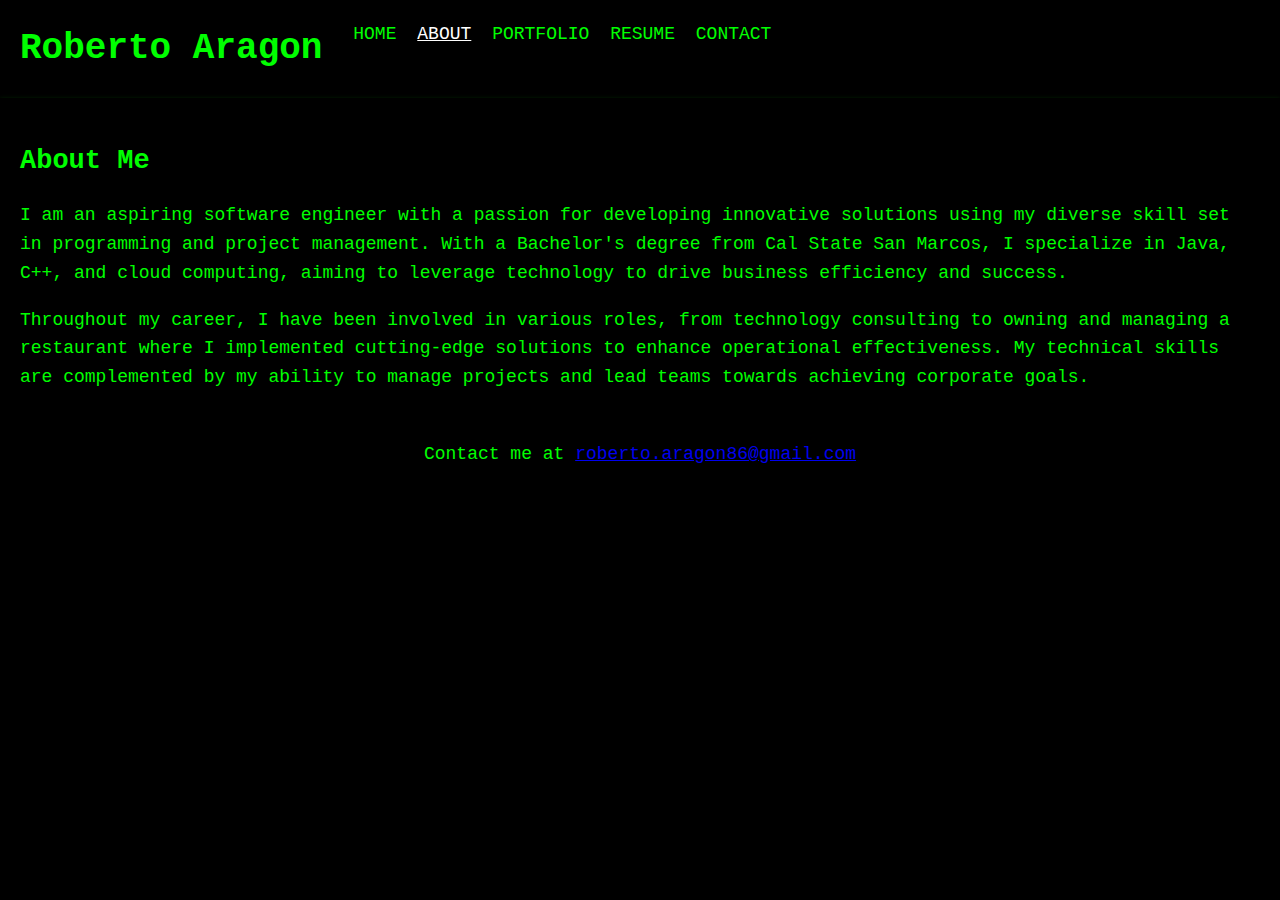
==== about.html @ 44167df9 "php changes" ====
<!DOCTYPE html>
<html lang="en">
<head>
    <meta charset="UTF-8">
    <meta name="viewport" content="width=device-width, initial-scale=1.0">
    <title>About Roberto Aragon</title>
    <link rel="stylesheet" href="style.css">
</head>
<body>
    <header>
        <h1>Roberto Aragon</h1>
        <nav>
            <ul>
                <li><a href="index.html">Home</a></li>
                <li><a href="about.html" class="active">About</a></li>
                <li><a href="portfolio.html">Portfolio</a></li>
                <li><a href="resume.html">Resume</a></li>
                <li><a href="contact.html">Contact</a></li>
            </ul>
        </nav>
    </header>
    <main>
        <section class="about-section">
            <h2>About Me</h2>
            <p>I am an aspiring software engineer with a passion for developing innovative solutions using my diverse skill set in programming and project management. With a Bachelor's degree from Cal State San Marcos, I specialize in Java, C++, and cloud computing, aiming to leverage technology to drive business efficiency and success.</p>
            <p>Throughout my career, I have been involved in various roles, from technology consulting to owning and managing a restaurant where I implemented cutting-edge solutions to enhance operational effectiveness. My technical skills are complemented by my ability to manage projects and lead teams towards achieving corporate goals.</p>
        </section>
    </main>
    <footer>
        <p>Contact me at <a href="mailto:roberto.aragon86@gmail.com">roberto.aragon86@gmail.com</a></p>
    </footer>
</body>
</html>
---- style.css ----
body {
    font-family: Arial, sans-serif;
    margin: 0;
    padding: 0;
    color: #333;
    background: #f4f4f4;
}

.container {
    width: 90%;
    max-width: 1200px;
    margin: auto;
    overflow: hidden;
}

header {
    background: #202020;
    color: #fff;
    padding: 20px 0;
    box-shadow: 0 2px 5px rgba(0,0,0,0.2);
}

header h1, header nav {
    display: inline-block;
    vertical-align: top;
}

header h1 {
    margin: 0 20px;
}

nav ul {
    list-style: none;
    padding: 0;
    margin: 0;
}

nav ul li {
    display: inline;
    margin-right: 10px;
}

nav ul li a {
    color: #fff;
    text-decoration: none;
    text-transform: uppercase;
}

main {
    background: #fff;
    padding: 20px;
    box-shadow: 0 2px 5px rgba(0,0,0,0.1);
}

.skills {
    margin: 20px 0;
}

.skill-card {
    background: #e0e0e0;
    padding: 20px;
    margin-bottom: 20px;
}

footer {
    background: #202020;
    color: #fff;
    text-align: center;
    padding: 10px 0;
}

footer p {
    margin: 0;
}
body {
    font-family: 'Courier New', monospace;
    color: #0F0; /* Matrix green text */
    background-color: #000; /* Black background */
    margin: 0;
    padding: 0;
}

.container {
    width: 90%;
    max-width: 1200px;
    margin: auto;
    overflow: hidden;
}

header {
    background-color: #000; /* Black header background */
    color: #0F0; /* Matrix green text */
    padding: 20px 0;
    box-shadow: 0 2px 5px rgba(0, 255, 0, 0.5); /* Subtle green glow */
}

header h1, header nav {
    display: inline-block;
    vertical-align: top;
}

header h1 {
    margin: 0 20px;
}

nav ul {
    list-style: none;
    padding: 0;
    margin: 0;
}

nav ul li {
    display: inline;
    margin-right: 10px;
}

nav ul li a {
    color: #0F0; /* Matrix green links */
    text-decoration: none;
    text-transform: uppercase;
}

main {
    background-color: #000; /* Black main background */
    padding: 20px;
    box-shadow: 0 2px 5px rgba(0, 255, 0, 0.3); /* Subtle green glow */
}

.skills {
    margin: 20px 0;
}

.skill-card {
    background-color: #112211; /* Very dark green background for cards */
    color: #0F0; /* Matrix green text */
    padding: 20px;
    margin-bottom: 20px;
    border-left: 5px solid #0F0; /* Matrix green left border */
}

footer {
    background-color: #000; /* Black footer background */
    color: #0F0; /* Matrix green text */
    text-align: center;
    padding: 10px 0;
}

footer p {
    margin: 0;
}

@media (max-width: 768px) {
    .container {
        width: 95%;
    }
    header h1, nav ul {
        text-align: center;
        display: block;
    }
    nav ul li {
        display: block;
        margin-top: 10px;
    }
}
body {
    font-size: 18px;
    line-height: 1.6;
}

h1, h2, h3 {
    font-weight: bold;
    margin-bottom: 10px;
}

.skill-card p {
    font-size: 16px;
    line-height: 1.4;
}
nav ul li a:hover, nav ul li a.active {
    text-decoration: underline;
    color: #FFF;
}

.skill-card:hover {
    border-left: 5px solid #FFF;
    background-color: #193319;
}
body {
    color: #0F0;
    background-color: #000;
}

a:focus, button:focus {
    outline: 3px dashed #0F0;
}
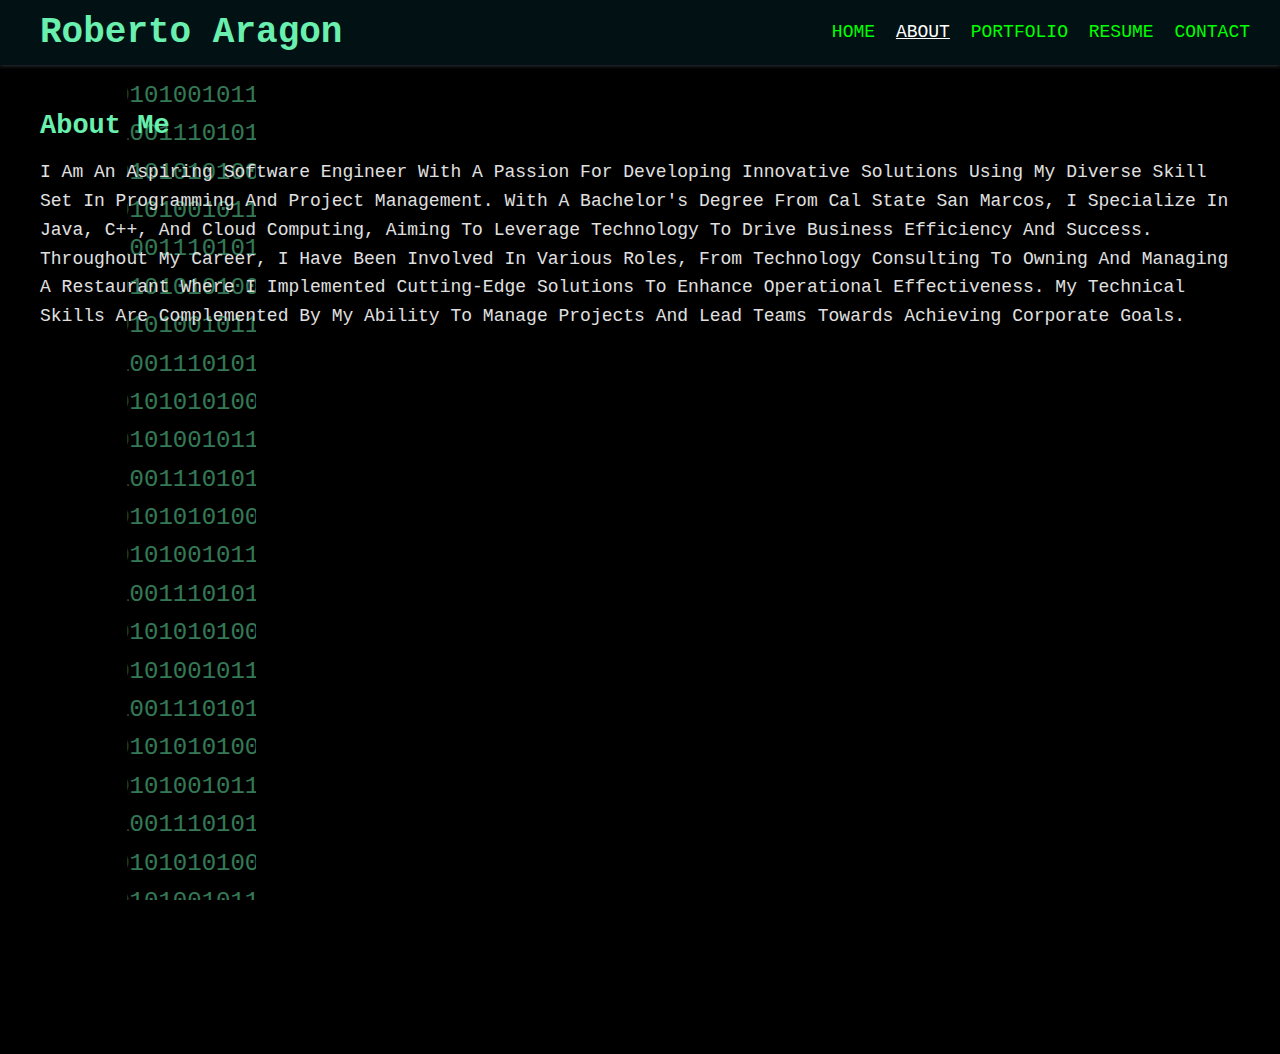
==== commit 211de654: "added a cool matrix effect on all pages" ====
--- a/about.html
+++ b/about.html
@@ -1,5 +1,97 @@
 <!DOCTYPE html>
 <html lang="en">
+    <head>
+        <meta charset="UTF-8">
+        <meta name="viewport" content="width=device-width, initial-scale=1.0">
+        <title>Roberto Aragon's Portfolio</title>
+        <style>
+            @keyframes matrix-rain {
+                0% {color: #000; transform: translateY(0);}
+                100% {color: #69F0AE; transform: translateY(100%);}
+            }
+            body { 
+                font-family: 'Courier New', monospace; 
+                background-color: #000; 
+                color: #fff; 
+                overflow: hidden;
+                position: relative;
+                height: 100vh;
+            }
+            .matrix-effect {
+                position: absolute;
+                top: 0;
+                left: 0;
+                right: 0;
+                bottom: 0;
+                color: #69F0AE;
+                font-size: 24px;
+                display: flex;
+                flex-direction: column;
+                justify-content: space-around;
+                opacity: 0.5;
+            }
+            .matrix-effect span {
+                animation: matrix-rain 10s infinite linear both;
+            }
+            header, footer { 
+                background-color: #021114; 
+                padding: 10px 20px; 
+                text-align: center; 
+                position: relative; 
+            }
+            section { padding: 20px; position: relative; z-index: 1; }
+            h1, h2 { color: #69F0AE; }
+            p, li { color: #E0E0E0; }
+            .section-heading { border-bottom: 2px solid #69F0AE; }
+            .contact-form { background-color: #333; padding: 20px; margin-top: 20px; }
+            input, textarea { width: 100%; padding: 10px; margin-top: 5px; border: none; background: #222; color: #fff; }
+            button { background-color: #69F0AE; color: #000; padding: 10px 20px; border: none; cursor: pointer; }
+        </style>
+    </head>
+    <body>
+        <div class="matrix-effect">
+            <span>0110101010011101010101</span>
+            <span>1010010101010101001010</span>
+            <span>0101010101010010111010</span>
+            <span>0110101010011101010101</span>
+            <span>1010010101010101001010</span>
+            <span>0101010101010010111010</span>
+            <span>0110101010011101010101</span>
+            <span>1010010101010101001010</span>
+            <span>0101010101010010111010</span>
+            <span>0110101010011101010101</span>
+            <span>1010010101010101001010</span>
+            <span>0101010101010010111010</span>
+            <span>0110101010011101010101</span>
+            <span>1010010101010101001010</span>
+            <span>0101010101010010111010</span>
+            <span>0110101010011101010101</span>
+            <span>1010010101010101001010</span>
+            <span>0101010101010010111010</span>
+            <span>0110101010011101010101</span>
+            <span>1010010101010101001010</span>
+            <span>0101010101010010111010</span>
+            <span>0110101010011101010101</span>
+            <span>1010010101010101001010</span>
+            <span>0101010101010010111010</span>
+            <span>0110101010011101010101</span>
+            <span>1010010101010101001010</span>
+            <span>0101010101010010111010</span>
+            <span>0110101010011101010101</span>
+            <span>1010010101010101001010</span>
+            <span>0101010101010010111010</span>
+            <span>0110101010011101010101</span>
+            <span>1010010101010101001010</span>
+            <span>0101010101010010111010</span>
+            <span>0110101010011101010101</span>
+            <span>1010010101010101001010</span>
+            <span>0101010101010010111010</span>
+            <span>0110101010011101010101</span>
+            <span>1010010101010101001010</span>
+            <span>0101010101010010111010</span>
+            
+            
+        </div>
 <head>
     <meta charset="UTF-8">
     <meta name="viewport" content="width=device-width, initial-scale=1.0">
--- a/style.css
+++ b/style.css
@@ -193,3 +193,1300 @@
 a:focus, button:focus {
     outline: 3px dashed #0F0;
 }
+
+
+
+
+@import url("https://fonts.googleapis.com/css2?family=Poppins:wght@400;600;700&display=swap");
+@import url("https://fonts.googleapis.com/css2?family=Nunito:ital,wght@0,300;0,400;0,600;0,700;1,300;1,400&display=swap");
+
+* {
+  margin: 0;
+  padding: 0;
+  box-sizing: border-box;
+  text-decoration: none;
+  outline: none;
+  border: none;
+  text-transform: capitalize;
+  transition: all 0.2s linear;
+}
+html {
+  font-size: 62.5%;
+  overflow-x: hidden;
+  scroll-behavior: smooth;
+}
+body {
+  background: #f7f7f7;
+  font-family: "Poppins", sans-serif;
+}
+
+*::selection {
+  background: #2b3dda;
+  color: #fff;
+}
+
+html {
+  font-size: 62.5%;
+  overflow-x: hidden;
+}
+html::-webkit-scrollbar {
+  width: 0.8rem;
+}
+html::-webkit-scrollbar-track {
+  background: rgb(235, 202, 245);
+}
+html::-webkit-scrollbar-thumb {
+  background: #420177;
+}
+
+/* pre loader start */
+.loader-container {
+  position: fixed;
+  top: 0;
+  left: 0;
+  z-index: 10000;
+  background: #e6eff1;
+  display: flex;
+  align-items: center;
+  justify-content: center;
+  height: 100%;
+  width: 100%;
+}
+.loader-container.fade-out {
+  top: -120%;
+}
+/* pre loader end */
+
+/* navbar starts */
+header {
+  position: fixed;
+  top: 0;
+  left: 0;
+  right: 0;
+  z-index: 1000;
+  display: flex;
+  align-items: center;
+  justify-content: space-between;
+  padding: 1.7rem 10%;
+  height: 6.5rem;
+  background-color: #fff;
+  box-shadow: 0 1px 4px rgba(146, 161, 176, 0.3);
+}
+section {
+  min-height: 100vh;
+  padding: 2rem 9%;
+}
+.heading {
+  font-size: 3.5rem;
+  color: rgb(32, 32, 32);
+  font-weight: 800;
+  text-align: center;
+}
+.heading span {
+  color: rgb(115, 3, 167);
+}
+header .logo {
+  font-size: 1.9rem;
+  font-weight: 800;
+  text-decoration: none;
+  color: #0e2431;
+}
+header .logo i {
+  font-size: 2.2rem;
+}
+header .logo:hover {
+  color: #fc8c05;
+}
+header .navbar ul {
+  list-style: none;
+  display: flex;
+  justify-content: center;
+  align-items: center;
+}
+header .navbar li {
+  margin-left: 2.5rem;
+}
+header .navbar ul li a {
+  font-size: 1.57rem;
+  color: #0e2431;
+  font-weight: 600;
+  text-decoration: none;
+  letter-spacing: 0.04rem;
+  transition: 0.2s;
+}
+header .navbar ul li a.active,
+header .navbar ul li a:hover {
+  color: #011aff;
+  border-bottom: 0.2rem solid #011aff;
+  padding: 0.5rem 0;
+}
+/* navbar ends */
+
+/* hamburger icon starts*/
+#menu {
+  font-size: 3rem;
+  cursor: pointer;
+  color: rgb(24, 2, 63);
+  display: none;
+}
+@media (max-width: 768px) {
+  #menu {
+    display: block;
+  }
+  header .navbar {
+    position: fixed;
+    top: 6.5rem;
+    right: -120%;
+    width: 75%;
+    height: 100%;
+    text-align: left;
+    align-items: flex-start;
+    background-color: #0e0f31;
+  }
+  header .navbar ul {
+    flex-flow: column;
+    padding: 1rem;
+  }
+  header .navbar ul li {
+    text-align: center;
+    width: 100%;
+    margin: 1rem 0;
+    border-radius: 0.5rem;
+    width: 26rem;
+  }
+  header .navbar ul li a {
+    display: block;
+    padding: 1rem;
+    text-align: left;
+    color: #fff;
+    font-size: 2rem;
+  }
+  header .navbar ul li a.active,
+  header .navbar ul li a:hover {
+    padding: 1rem;
+    color: #fff;
+    border-radius: 0.5rem;
+    border-bottom: 0.5rem solid #011aff;
+  }
+  .fa-times {
+    transform: rotate(180deg);
+  }
+  header .navbar.nav-toggle {
+    right: 0;
+  }
+}
+/* hamburger icon ends */
+
+/* hero section starts*/
+.home {
+  position: relative;
+  display: flex;
+  flex-wrap: wrap;
+  gap: 1.5rem;
+  min-height: 100vh;
+  align-items: center;
+}
+.home #particles-js {
+  position: absolute;
+  top: 0;
+  left: 0;
+  height: 100%;
+  width: 100%;
+}
+.home::before {
+  content: "";
+  position: absolute;
+  top: 0;
+  left: 0;
+  height: 100%;
+  width: 100%;
+}
+.home .content {
+  flex: 1 1 40rem;
+  padding-top: 1rem;
+  z-index: 1;
+}
+.home .image {
+  flex: 1 1 40rem;
+  z-index: 1;
+}
+.home .image img {
+  width: 70%;
+  margin-left: 6rem;
+  border-radius: 50%;
+  box-shadow: 0 2px 8px rgba(0, 0, 0, 0.3);
+  cursor: pointer;
+}
+.home .image img:hover {
+  box-shadow: 0 5px 15px rgba(0, 0, 0, 0.5);
+}
+.home .content h2 {
+  font-size: 5rem;
+  font-weight: 800;
+  color: #002057;
+}
+.home .content h2 span {
+  font-size: 5rem;
+  font-weight: 800;
+  color: #ff7b00;
+}
+.home .content p {
+  font-size: 2.5rem;
+  color: #000;
+  font-weight: 600;
+  padding: 1rem 0;
+}
+.home .content p span {
+  font-size: 2.5rem;
+  color: rgb(148, 8, 8);
+  font-weight: 600;
+  padding: 1rem 0;
+}
+.home .btn {
+  margin-top: 1rem;
+  position: absolute;
+  line-height: 0;
+  padding: 1.6rem 3rem;
+  border-radius: 4em;
+  transition: 0.5s;
+  color: #fff;
+  background: #2506ad;
+  box-shadow: 0px 5px 18px rgba(48, 68, 247, 0.6);
+  font-family: "Nunito", sans-serif;
+}
+.home .btn span {
+  font-weight: 700;
+  font-size: 1.7rem;
+  letter-spacing: 0.1rem;
+}
+.home .btn i {
+  margin-left: 0.3rem;
+  font-size: 1.5rem;
+  transition: 0.3s;
+}
+.home .btn:hover {
+  background: #1a047e;
+}
+.home .btn:hover i {
+  transform: translateX(5px);
+}
+/* social icons start */
+.socials {
+  position: relative;
+  margin-top: 9rem;
+}
+.socials .social-icons {
+  padding-left: 0;
+  margin-bottom: 0;
+  list-style: none;
+}
+.socials .social-icons li {
+  display: inline-block;
+  margin-bottom: 14px;
+}
+.social-icons a {
+  font-size: 2rem;
+  display: inline-block;
+  line-height: 44px;
+  color: #00d9ff;
+  background-color: #09011b;
+  width: 44px;
+  height: 44px;
+  text-align: center;
+  margin-right: 8px;
+  border-radius: 100%;
+  -webkit-transition: all 0.2s linear;
+  -o-transition: all 0.2s linear;
+  transition: all 0.2s linear;
+}
+.social-icons a:active,
+.social-icons a:focus,
+.social-icons a:hover {
+  color: #fff;
+  background-color: #0685da;
+}
+.social-icons a.github:hover {
+  background-color: #0e0e0e;
+}
+.social-icons a.twitter:hover {
+  background-color: #00aced;
+}
+.social-icons a.linkedin:hover {
+  background-color: #007bb6;
+}
+.social-icons a.dev:hover {
+  background-color: #070707;
+}
+.social-icons a.instagram:hover {
+  background-color: #ee00da;
+}
+/* social icons end */
+
+/* hero media queries starts*/
+@media (max-width: 450px) {
+  .home .btn {
+    margin: 4rem 0;
+  }
+  .socials {
+    margin-top: 12rem;
+  }
+  .home .image img {
+    margin-top: -12rem;
+  }
+  .home .content p {
+    font-size: 2.2rem;
+  }
+  .home .content p span {
+    font-size: 2.2rem;
+  }
+}
+/* hero media queries ends*/
+/* hero section end */
+
+/* about section starts */
+.about {
+  background: rgb(255, 255, 255);
+}
+.about .row {
+  display: flex;
+  flex-direction: row;
+  gap: 2rem;
+  flex-wrap: wrap;
+  padding: 4rem;
+}
+.about .row .image {
+  text-align: center;
+  flex: 1 1 35rem;
+}
+.about .row .image img {
+  margin: 4rem;
+  width: 30rem;
+  height: auto;
+  border-radius: 5%;
+  box-shadow: 0 5px 10px rgba(0, 0, 0, 0.6);
+  mix-blend-mode: luminosity;
+  transition: 0.3s;
+  cursor: pointer;
+}
+.about .row .image img:hover {
+  mix-blend-mode: normal;
+}
+.about .row .content {
+  flex: 1 1 45rem;
+  padding: 3rem;
+}
+.about .row .content h3 {
+  color: rgb(27, 27, 27);
+  font-size: 2.5rem;
+}
+.about .row .content .tag {
+  font-size: 1.4rem;
+  color: #020133;
+  font-weight: 600;
+  margin-top: 1rem;
+}
+.about .row .content p {
+  font-size: 1.5rem;
+  margin-top: 1.5rem;
+  font-family: "Nunito";
+  font-weight: 600;
+  text-transform: none;
+}
+.about .row .content .box-container {
+  display: flex;
+  flex-wrap: wrap;
+  gap: 1.5rem;
+  font-family: "Nunito";
+  font-weight: 600;
+}
+.about .row .content .box-container .box p {
+  text-transform: none;
+}
+.about .row .content .box-container .box p span {
+  color: #011aff;
+}
+.resumebtn {
+  margin-top: 6rem;
+}
+.resumebtn .btn {
+  padding: 1.7rem 3rem;
+  border-radius: 0.5em;
+  transition: 0.3s;
+  color: #fff;
+  background: #2506ad;
+  box-shadow: 0px 5px 10px rgba(48, 68, 247, 0.6);
+  font-family: "Nunito", sans-serif;
+}
+.resumebtn .btn span {
+  font-weight: 600;
+  font-size: 1.8rem;
+  letter-spacing: 0.1rem;
+}
+.resumebtn .btn i {
+  margin-left: 0.3rem;
+  font-size: 1.2rem;
+  transition: 0.3s;
+}
+.resumebtn .btn:hover {
+  background: #1a047e;
+}
+.resumebtn .btn:hover i {
+  transform: translateX(5px);
+}
+/* about media queries starts*/
+@media screen and (max-width: 600px) {
+  .about .row .image {
+    margin-top: 2rem;
+  }
+  .about .row .image img {
+    margin: 0 auto;
+    width: 80%;
+    mix-blend-mode: normal;
+  }
+  .about .row {
+    padding: 0.5rem;
+    margin-bottom: 7rem;
+  }
+  .about .row .content {
+    padding: 1rem;
+  }
+  .about .row .content .box-container {
+    gap: 0;
+  }
+}
+/* about media queries ends*/
+/* about section ends */
+
+/* skills section starts */
+.skills {
+  min-height: 90vh;
+  background: linear-gradient(to bottom, #57059e, #4a00e0);
+}
+.skills h2 {
+  color: #fff;
+}
+.skills .heading span {
+  color: rgb(255, 230, 0);
+}
+.skills .container {
+  background: rgba(0, 0, 22, 0.4);
+  color: #fff;
+  border-radius: 1rem;
+  padding: 2rem;
+  width: 90%;
+  margin: auto;
+  margin-top: 2rem;
+}
+.skills .container .row {
+  display: grid;
+  grid-template-columns: repeat(6, 1fr);
+  flex-wrap: wrap;
+  gap: 1.8rem;
+}
+.skills .container .bar {
+  margin-bottom: 15px;
+  padding: 10px;
+  border-radius: 1rem;
+  box-shadow: 0 4px 10px rgba(0, 0, 0, 0.2);
+  background: rgba(0, 0, 22, 0.9);
+  transition: 0.2s;
+}
+.skills .container .bar:hover {
+  box-shadow: 0 8px 10px rgba(0, 2, 68, 0.8) !important;
+  background-color: rgba(0, 0, 0, 0.9) !important;
+}
+.skills .container .bar .info {
+  display: flex;
+  flex-direction: column;
+  align-items: center;
+  gap: 1rem;
+  margin-top: 1rem;
+}
+.skills .container .bar .info i {
+  font-size: 4rem;
+}
+.skills .container .bar .info span {
+  font-size: 2rem;
+  font-weight: 500;
+  font-family: "Poppins";
+  margin-left: 0.5rem;
+}
+/* skills media queries starts*/
+@media screen and (max-width: 600px) {
+  .skills .container {
+    padding: 0;
+    margin: 0;
+  }
+  .skills .container .row {
+    grid-template-columns: repeat(2, 1fr);
+    margin: 1rem;
+    padding: 2rem 0.2rem 2rem 0.2rem;
+    gap: 1rem;
+  }
+  .skills .container {
+    margin-top: 5px;
+    width: 100%;
+  }
+}
+/* skills media queries ends*/
+/* skills section ends */
+
+/* education section starts */
+.education {
+  background: #e5ecfb;
+  min-height: 80vh;
+}
+.education .qoute {
+  font-size: 1.5rem;
+  text-align: center;
+  font-family: "Nunito", sans-serif;
+  font-weight: 600;
+  margin-top: 0.5rem;
+}
+.education .box-container {
+  display: flex;
+  flex-wrap: wrap;
+  justify-content: center;
+  align-items: center;
+  flex-direction: column;
+}
+.education .box-container .box {
+  display: flex;
+  flex-direction: row;
+  width: 80%;
+  border-radius: 0.5rem;
+  box-shadow: 0.2rem 0.5rem 1rem rgba(0, 0, 0, 0.2);
+  text-align: center;
+  position: relative;
+  margin-top: 2rem;
+  overflow: hidden;
+  transition: 0.3s;
+  background: rgb(252, 252, 252);
+}
+.education .box-container .box:hover {
+  transform: scale(1.03);
+  box-shadow: 1rem 0.5rem 1.2rem rgba(0, 0, 0, 0.3);
+}
+.education .box-container .box .image {
+  flex: 1 1 20rem;
+  width: 100%;
+}
+.education .box-container .box img {
+  object-fit: cover;
+  position: relative;
+  width: 100%;
+  height: 100%;
+}
+.education .box-container .box .content {
+  position: relative;
+  display: flex;
+  flex-direction: column;
+  padding: 1rem;
+  flex-wrap: wrap;
+  flex: 1 1 70rem;
+}
+.education .box-container .box .content h3 {
+  font-size: 2.5rem;
+  color: #012970;
+  padding: 0.5rem 0;
+  font-weight: 600;
+  text-align: left;
+  margin-left: 1rem;
+}
+.education .box-container .box .content p {
+  font-size: 1.5rem;
+  margin-left: 1rem;
+  text-align: left;
+}
+.education h4 {
+  font-size: 2rem;
+  color: rgb(34, 109, 0);
+  text-align: left;
+  margin: 1rem;
+  font-family: "Nunito", sans-serif;
+  font-weight: 700;
+}
+
+/* education media queries starts*/
+@media screen and (max-width: 600px) {
+  .education .box-container .box {
+    flex-direction: column;
+    width: 100%;
+  }
+  .education .box-container .box .image {
+    width: 100%;
+    height: 25rem;
+  }
+  .education .box-container .box img {
+    width: 100%;
+  }
+  .education .box-container .box .content {
+    position: relative;
+    display: flex;
+    flex-direction: column;
+    padding: 1rem;
+    flex-wrap: wrap;
+    flex: 0;
+  }
+  .education .btns {
+    margin-top: 2rem;
+    margin-left: 1rem;
+    margin-right: 1rem;
+    flex-wrap: wrap;
+  }
+}
+/* education media queries ends*/
+/* education section ends */
+
+/* work section starts */
+.work {
+  /* background: #010124; */
+  background: linear-gradient(to bottom, #000031, #00002c);
+}
+.work h2 {
+  color: #fff;
+  padding: 1rem;
+}
+.work .heading span {
+  color: rgb(255, 230, 0);
+}
+.work .box-container {
+  display: flex;
+  flex-wrap: wrap;
+  gap: 1.5rem;
+  margin: 2rem;
+}
+.work .box-container .box {
+  flex: 1 1 30rem;
+  border-radius: 0.5rem;
+  box-shadow: 0 0.5rem 1rem rgba(0, 0, 0, 0.1);
+  position: relative;
+  overflow: hidden;
+  height: 30rem;
+}
+.work .box-container .box img {
+  height: 100%;
+  width: 100%;
+  object-fit: cover;
+}
+.work .box-container .box .content {
+  height: 100%;
+  width: 100%;
+  position: absolute;
+  top: 85%;
+  left: 0;
+  background: rgba(255, 255, 255, 0.9);
+  display: flex;
+  flex-direction: column;
+}
+.work .box-container .box .content .tag {
+  display: flex;
+  flex-direction: row;
+  justify-content: space-between;
+  align-items: center;
+  height: 4.5rem;
+  width: 100%;
+  padding-left: 1rem;
+  background: #ffd900;
+}
+.work .box-container .box .content .tag h3 {
+  font-size: 2rem;
+}
+.work .box-container .box:hover .content {
+  top: 25%;
+}
+.work .desc {
+  margin: 2rem;
+  display: flex;
+  flex-direction: column;
+  justify-content: center;
+}
+.work .desc p {
+  font-size: 1.5rem;
+}
+.work .desc .btns {
+  display: flex;
+  justify-content: space-between;
+  width: 100%;
+  margin-top: 2rem;
+}
+.work .desc .btns .btn {
+  line-height: 0;
+  display: inline;
+  padding: 1.5rem 2.5rem;
+  border-radius: 0.5rem;
+  font-size: 1.5rem;
+  color: #fff;
+  background: rgb(12, 12, 12);
+  margin-right: 2rem;
+}
+.work .desc .btns .btn:hover {
+  background: #310ae0f5;
+}
+.work .viewall {
+  display: flex;
+  justify-content: center;
+}
+.work .viewall .btn {
+  position: relative;
+  line-height: 0;
+  padding: 1.6rem 3rem;
+  border-radius: 0.5em;
+  transition: 0.5s;
+  color: rgb(255, 255, 255);
+  font-weight: 700;
+  border: 2px solid #fff;
+  box-shadow: 0px 5px 10px rgba(65, 84, 241, 0.4);
+  text-align: center;
+}
+.work .viewall .btn span {
+  font-weight: 600;
+  font-size: 1.7rem;
+  font-family: "Nunito", sans-serif;
+}
+.work .viewall .btn i {
+  margin-left: 0.3rem;
+  font-size: 1.5rem;
+  transition: 0.3s;
+}
+.work .viewall .btn:hover {
+  background: #fff;
+  color: #000;
+}
+.work .viewall .btn:hover i {
+  transform: translateX(5px);
+}
+/* work section ends */
+
+/* experience section starts */
+.experience .timeline {
+  position: relative;
+  max-width: 1200px;
+  margin: 0 auto;
+}
+.experience .timeline::after {
+  content: "";
+  position: absolute;
+  width: 6px;
+  background: #020133;
+  top: 0;
+  bottom: 0;
+  left: 50%;
+  margin-left: -3px;
+  z-index: -2;
+}
+.experience .container {
+  padding: 10px 40px;
+  position: relative;
+  background-color: inherit;
+  width: 50%;
+}
+/*circles on timeline*/
+.experience .container::after {
+  content: "\f0b1";
+  position: absolute;
+  width: 25px;
+  height: 25px;
+  right: -17px;
+  background-color: rgb(255, 255, 255);
+  border: 4px solid #ff9f55;
+  top: 15px;
+  border-radius: 50%;
+  z-index: 100;
+  font-size: 1.89rem;
+  text-align: center;
+  font-weight: 600;
+  color: #02094b;
+  font-family: "Font Awesome\ 5 Free";
+}
+.experience .left {
+  left: 0;
+}
+.experience .right {
+  left: 50%;
+}
+/* arrows pointing right */
+.experience .left::before {
+  content: " ";
+  height: 0;
+  position: absolute;
+  top: 22px;
+  width: 0;
+  z-index: 1;
+  right: 30px;
+  border: medium solid #f68c09;
+  border-width: 10px 0 10px 10px;
+  border-color: transparent transparent transparent #f68c09;
+}
+/* arrows pointing left  */
+.experience .right::before {
+  content: " ";
+  height: 0;
+  position: absolute;
+  top: 22px;
+  width: 0;
+  z-index: 1;
+  left: 30px;
+  border: medium solid #f68c09;
+  border-width: 10px 10px 10px 0;
+  border-color: transparent #f68c09 transparent transparent;
+}
+.experience .right::after {
+  left: -16px;
+}
+.experience .content {
+  background-color: #f68c09;
+  position: relative;
+  border-radius: 6px;
+}
+.experience .content .tag {
+  font-size: 1.3rem;
+  padding-top: 1.5rem;
+  padding-left: 1.5rem;
+}
+.experience .content .desc {
+  margin-left: 1.5rem;
+  padding-bottom: 1rem;
+}
+.experience .content .desc h3 {
+  font-size: 1.5rem;
+  font-weight: 600;
+}
+.experience .content .desc p {
+  font-size: 1.2rem;
+}
+/* view all button */
+.morebtn {
+  display: flex;
+  justify-content: center;
+}
+.morebtn .btn {
+  position: relative;
+  line-height: 0;
+  padding: 1.6rem 3rem;
+  border-radius: 0.5em;
+  transition: 0.5s;
+  color: #fff;
+  background: #2506ad;
+  box-shadow: 0px 5px 10px rgba(48, 68, 247, 0.6);
+  text-align: center;
+}
+.morebtn .btn span {
+  font-weight: 600;
+  font-size: 1.7rem;
+  font-family: "Nunito", sans-serif;
+}
+.morebtn .btn i {
+  margin-left: 0.3rem;
+  font-size: 1.5rem;
+  transition: 0.3s;
+}
+.morebtn .btn:hover {
+  background: #1a047e;
+}
+.morebtn .btn:hover i {
+  transform: translateX(5px);
+}
+
+/* Media queries - Responsive timeline on screens less than 600px wide */
+@media screen and (max-width: 600px) {
+  .experience {
+    min-height: 80vh;
+  }
+  .experience .timeline {
+    margin-top: 2rem;
+  }
+  .experience .timeline::after {
+    left: 31px;
+  }
+  .experience .container {
+    width: 100%;
+    padding-left: 8rem;
+    padding-right: 2rem;
+  }
+  .experience .container::after {
+    font-size: 2.2rem;
+  }
+  .experience .container::before {
+    left: 61px;
+    border: medium solid #f68c09;
+    border-width: 10px 10px 10px 0;
+    border-color: transparent #f68c09 transparent transparent;
+  }
+  .experience .left::after {
+    left: 15px;
+  }
+  .experience .right::after {
+    left: 15px;
+  }
+  .experience .right {
+    left: 0%;
+  }
+  .morebtn {
+    margin-top: 3rem;
+  }
+}
+/* experience media queries ends */
+/* experience section ends */
+
+/* contact section starts */
+.contact {
+  background: #e5ecfb;
+  min-height: 60vh;
+}
+.contact .container {
+  max-width: 1050px;
+  width: 100%;
+  background: #fff;
+  border-radius: 1.5rem;
+  margin: 2rem 5rem;
+  box-shadow: 0 5px 10px rgba(0, 0, 0, 0.15);
+}
+.contact .container .content {
+  display: flex;
+  align-items: center;
+  justify-content: space-between;
+  padding: 2.5rem 2rem;
+}
+.contact .content .image-box {
+  max-width: 60%;
+  margin-left: 4rem;
+}
+.contact .content .image-box img {
+  width: 100%;
+  height: 40rem;
+  position: relative;
+}
+.contact .content form {
+  width: 45%;
+  margin-right: 3.5rem;
+}
+form .form-group {
+  display: flex;
+  flex-direction: column;
+  justify-content: center;
+}
+.form-group .field {
+  height: 50px;
+  display: flex;
+  position: relative;
+  margin: 1rem;
+  width: 100%;
+}
+form i {
+  position: absolute;
+  top: 50%;
+  left: 18px;
+  color: rgb(51, 51, 51);
+  font-size: 17px;
+  pointer-events: none;
+  transform: translateY(-50%);
+}
+form .field input,
+form .message textarea {
+  width: 100%;
+  height: 100%;
+  outline: none;
+  padding: 0 16px 0 48px;
+  font-size: 16px;
+  font-family: "Poppins", sans-serif;
+  border-radius: 5px;
+  border: 1px solid rgb(51, 51, 51);
+  background: #e5ecfb;
+}
+.field input::placeholder,
+.message textarea::placeholder {
+  color: rgb(51, 51, 51);
+}
+.field input:focus,
+.message textarea:focus {
+  padding-left: 47px;
+  border: 2px solid rgb(115, 3, 167);
+}
+.field input:focus ~ i,
+.message textarea:focus ~ i {
+  color: rgb(115, 3, 167);
+}
+form .message {
+  position: relative;
+  margin: 1rem;
+  width: 100%;
+}
+form .message i {
+  top: 25px;
+  font-size: 20px;
+  left: 15px;
+}
+form .message textarea {
+  min-height: 130px;
+  max-height: 230px;
+  max-width: 100%;
+  min-width: 100%;
+  padding: 12px 20px 0 48px;
+}
+form .message textarea::-webkit-scrollbar {
+  width: 0px;
+}
+form .button-area {
+  display: flex;
+  float: right;
+  flex-direction: row-reverse;
+}
+.button-area button {
+  color: #fff;
+  border: none;
+  outline: none;
+  font-size: 1.8rem;
+  cursor: pointer;
+  border-radius: 5px;
+  padding: 13px 25px;
+  background: #2506ad;
+  box-shadow: 0px 5px 10px rgba(48, 68, 247, 0.6);
+  transition: 0.3s ease;
+  font-family: "Nunito", sans-serif;
+}
+.button-area button:hover {
+  background: #421cecf5;
+}
+.button-area span {
+  font-size: 17px;
+  padding: 1rem;
+  display: none;
+}
+.button-area button i {
+  position: relative;
+  top: 6px;
+  left: 2px;
+  font-size: 1.5rem;
+  transition: 0.3s;
+  color: #fff;
+}
+.button-area button:hover i {
+  left: 8px;
+}
+/* contact section media queries starts */
+@media (max-width: 900px) {
+  .contact {
+    min-height: 70vh;
+  }
+  .contact .container {
+    margin: 3rem 0 2rem 0;
+  }
+  .contact .container .content {
+    padding: 18px 12px;
+  }
+  .contact .content .image-box {
+    display: none;
+  }
+  .contact .content form {
+    width: 100%;
+    margin-right: 2rem;
+  }
+}
+/* contact section media queries ends */
+/* contact section ends */
+
+/* footer section starts */
+.footer {
+  min-height: auto;
+  padding-top: 0;
+  background: rgb(0, 1, 43);
+}
+.footer .box-container {
+  display: flex;
+  justify-content: center;
+  flex-wrap: wrap;
+}
+.footer .box-container .box {
+  flex: 1 1 25rem;
+  margin: 2.5rem;
+}
+.footer .box-container .box h3 {
+  font-size: 2.5rem;
+  color: #fff;
+  padding-bottom: 1rem;
+  font-weight: normal;
+}
+.footer .box-container .box p {
+  font-size: 1.5rem;
+  color: #ccc;
+  padding: 0.7rem 0;
+  text-transform: none;
+}
+.footer .box-container .box p i {
+  padding-right: 1rem;
+  color: #ffae00;
+}
+.footer .box-container .box a {
+  font-size: 1.5rem;
+  color: rgb(238, 238, 238);
+  padding: 0.3rem 0;
+  display: block;
+}
+.footer .box-container .box a:hover {
+  color: #ffae00;
+}
+.footer .box-container .box .share {
+  display: flex;
+  flex-wrap: wrap;
+  padding: 1rem 0;
+}
+.footer .box-container .box .share a {
+  height: 4rem;
+  width: 4rem;
+  padding: 1rem;
+  text-align: center;
+  border-radius: 5rem;
+  font-size: 1.7rem;
+  margin-right: 1rem;
+  transition: 0.2s;
+  background: rgb(230, 230, 230);
+  color: #02094b;
+  border: none;
+}
+.footer .box-container .box .share a:hover {
+  background: transparent;
+  transform: scale(0.98);
+  border: 0.1rem solid rgb(180, 178, 178);
+  color: #ffae00;
+}
+.footer .credit {
+  padding: 1rem 0 0 0;
+  text-align: center;
+  font-size: 1.5rem;
+  font-family: "Nunito", sans-serif;
+  font-weight: 600;
+  color: #fff;
+  border-top: 0.1rem solid #fff3;
+}
+.footer .credit a {
+  color: #ffae00;
+}
+.footer .fa {
+  color: #e90606;
+  margin: 0 0.3rem;
+  font-size: 1.5rem;
+  animation: pound 0.35s infinite alternate;
+}
+@-webkit-keyframes pound {
+  to {
+    transform: scale(1.1);
+  }
+}
+@keyframes pound {
+  to {
+    transform: scale(1.1);
+  }
+}
+@media (max-width: 450px) {
+  .footer .box-container .box {
+    margin: 1.5rem;
+  }
+  .footer .box-container .box p {
+    padding: 0.7rem;
+  }
+  .footer .box-container .box .share a {
+    padding: 1.2rem;
+  }
+}
+/* footer section ends */
+
+/* common media queries starts*/
+@media (max-width: 450px) {
+  html {
+    font-size: 55%;
+  }
+  body {
+    padding-right: 0;
+  }
+  section {
+    padding: 2rem;
+  }
+}
+/* common media queries ends*/
+
+/* scroll top starts */
+#scroll-top {
+  position: fixed;
+  top: -140%;
+  right: 2rem;
+  padding: 1rem 1.5rem;
+  font-size: 2rem;
+  background: #ffae00;
+  color: rgb(13, 0, 44);
+  border-radius: 50%;
+  transition: 1s linear;
+  z-index: 1000;
+}
+#scroll-top.active {
+  top: calc(100% - 12rem);
+}
+/* scroll top ends */
+
+@keyframes matrix-rain {
+  0% { color: transparent; transform: translateY(-100%); }
+  100% { color: #69F0AE; transform: translateY(100%); }
+}
+
+body { 
+  font-family: 'Courier New', monospace; 
+  background-color: #000; 
+  color: #fff; 
+  overflow: hidden;
+  margin: 0;
+  height: 100vh;
+  width: 100vw;
+  position: relative;
+}
+
+.matrix-effect {
+  position: absolute;
+  top: 0;
+  left: 0;
+  right: 0;
+  bottom: 0;
+  display: flex;
+  align-items: flex-start;
+  overflow: hidden;
+  width: 100%;
+  height: 100%;
+}
+
+.matrix-effect::before {
+  content: '';
+  position: absolute;
+  top: 0;
+  right: 0;
+  bottom: 0;
+  left: 0;
+  background: repeating-linear-gradient(
+      to right,
+      #000 0%,
+      #000 calc(10% - 1px),
+      transparent 10%,
+      transparent 20%
+  );
+  animation: matrix-rain 10s infinite linear;
+  pointer-events: none;
+}
+
+header, footer { 
+  background-color: #021114; 
+  padding: 10px 20px; 
+  text-align: center; 
+  position: relative; 
+  z-index: 2;
+}
+
+section { 
+  padding: 20px; 
+  position: relative; 
+  z-index: 1;
+}
+
+h1, h2 { color: #69F0AE; }
+p, li { color: #E0E0E0; }
+.section-heading { border-bottom: 2px solid #69F0AE; }
+.contact-form { background-color: #333; padding: 20px; margin-top: 20px; }
+input, textarea { width: 100%; padding: 10px; margin-top: 5px; border: none; background: #222; color: #fff; }
+button { background-color: #69F0AE; color: #000; padding: 10px 20px; border: none; cursor: pointer; }
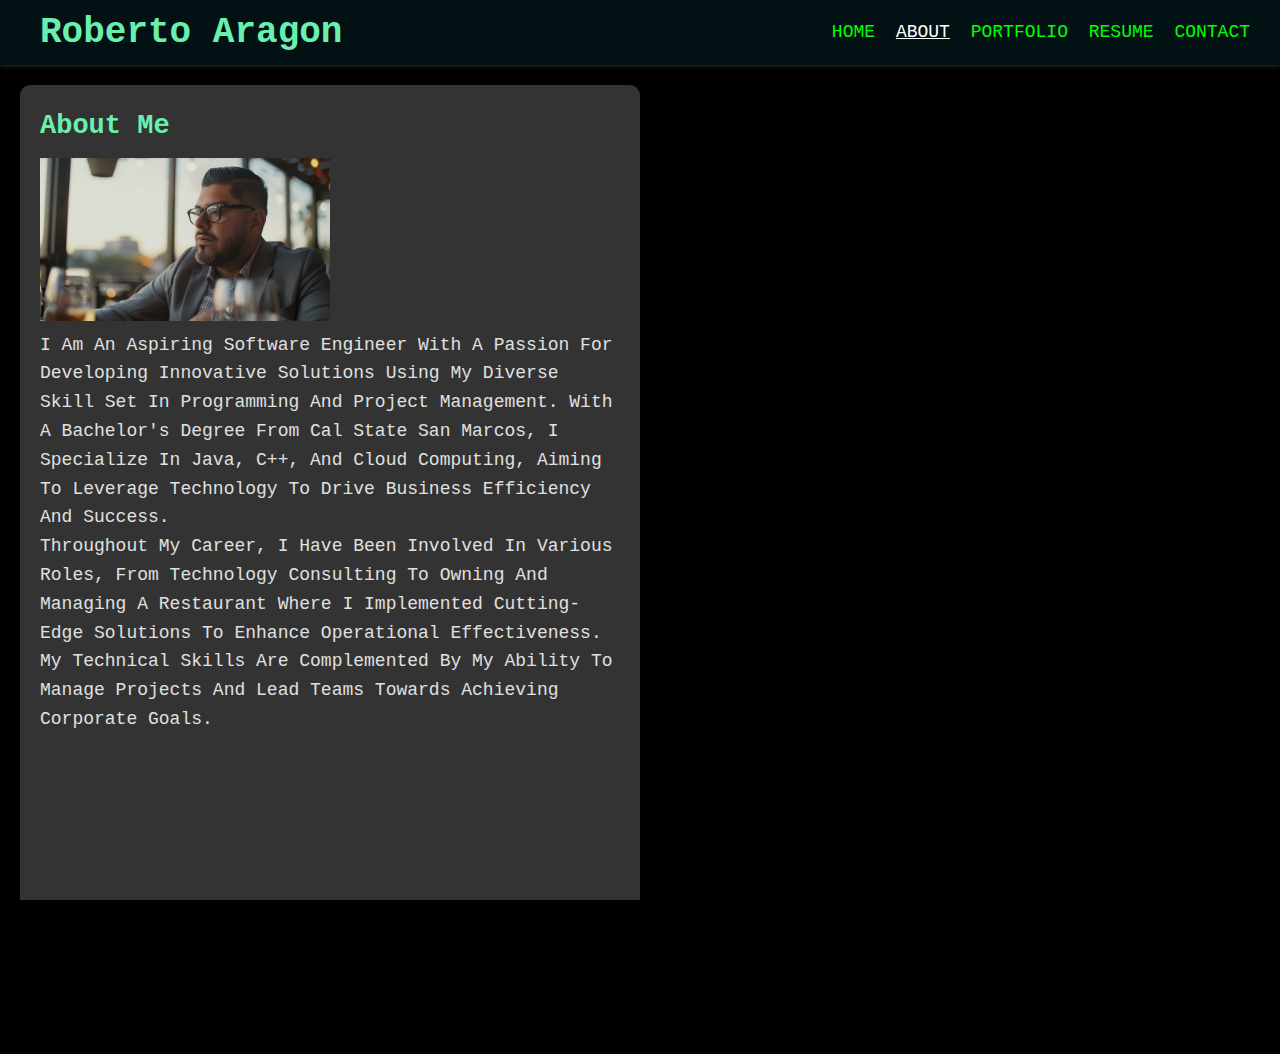
==== commit 4f4a10c1: "add profile picture styled it better" ====
--- a/about.html
+++ b/about.html
@@ -114,6 +114,8 @@
     <main>
         <section class="about-section">
             <h2>About Me</h2>
+            <img src="ss_stylez_At_an_upscale_rooftop_restaurant_a_Salvadorian_Hispan_e9ceb2ab-9e2d-427c-9cb1-517c26321c13_dax_ins - Copy.png" alt="Roberto Aragon" class="profile-pic">
+
             <p>I am an aspiring software engineer with a passion for developing innovative solutions using my diverse skill set in programming and project management. With a Bachelor's degree from Cal State San Marcos, I specialize in Java, C++, and cloud computing, aiming to leverage technology to drive business efficiency and success.</p>
             <p>Throughout my career, I have been involved in various roles, from technology consulting to owning and managing a restaurant where I implemented cutting-edge solutions to enhance operational effectiveness. My technical skills are complemented by my ability to manage projects and lead teams towards achieving corporate goals.</p>
         </section>
--- a/style.css
+++ b/style.css
@@ -1490,3 +1490,128 @@
 .contact-form { background-color: #333; padding: 20px; margin-top: 20px; }
 input, textarea { width: 100%; padding: 10px; margin-top: 5px; border: none; background: #222; color: #fff; }
 button { background-color: #69F0AE; color: #000; padding: 10px 20px; border: none; cursor: pointer; }
+
+button {
+  background-color: #69F0AE;
+  color: #000;
+  padding: 10px 20px;
+  border: none;
+  cursor: pointer;
+  transition: background-color 0.3s ease;
+}
+
+button:hover, button:focus {
+  background-color: #57c89f;
+  color: #fff;
+}
+
+@keyframes matrix-rain {
+    0% {
+        transform: translateY(-100%);
+        opacity: 0;
+    }
+    30% {
+        opacity: 1;
+    }
+    70% {
+        opacity: 1;
+    }
+    100% {
+        transform: translateY(100%);
+        opacity: 0;
+    }
+}
+body {
+    font-family: 'Courier New', monospace;
+    background-color: #000;
+    color: #fff;
+    overflow: hidden;
+    position: relative;
+    height: 100vh;
+    margin: 0;
+}
+.matrix-effect {
+    position: absolute;
+    top: 0;
+    left: 0;
+    right: 0;
+    bottom: 0;
+    display: flex;
+    align-items: flex-start;
+    overflow: hidden;
+    pointer-events: none;
+}
+.matrix-effect span {
+    color: #69F0AE;
+    font-size: 24px;
+    white-space: nowrap;
+    opacity: 0;
+    display: block; /* Ensures each line is separate */
+    animation: matrix-rain 10s infinite linear both;
+}
+header, footer {
+    background-color: #021114;
+    padding: 10px 20px;
+    text-align: center;
+    position: relative;
+    z-index: 10;
+}
+section {
+    padding: 20px;
+    position: relative;
+    z-index: 1;
+}
+h1, h2 {
+    color: #69F0AE;
+}
+p, li {
+    color: #E0E0E0;
+}
+.section-heading {
+    border-bottom: 2px solid #69F0AE;
+}
+.contact-form {
+    background-color: #333;
+    padding: 20px;
+    margin-top: 20px;
+}
+input, textarea {
+    width: 100%;
+    padding: 10px;
+    margin-top: 5px;
+    border: none;
+    background: #222;
+    color: #fff;
+}
+button {
+    background-color: #69F0AE;
+    color: #000;
+    padding: 10px 20px;
+    border: none;
+    cursor: pointer;
+}
+
+.profile-pic {
+  width: 300px; /* Set the width as needed */
+  height: auto; /* Keeps the aspect ratio intact */
+}
+.profile-pic {
+  width: 50%; /* Takes up 50% of the container width */
+  max-width: 600px; /* Ensures it doesn't get larger than 300px */
+  height: auto; /* Maintains the aspect ratio */
+}
+
+.main-content {
+  display: flex;
+  justify-content: flex-end; /* Aligns content to the right */
+  width: 100%; /* Takes full width of its container */
+  
+}
+
+.about-section {
+  width: 50%; /* Adjust the width as needed */
+  padding: 20px;
+  background-color: #333; /* Gives a background color */
+  border-radius: 10px; /* Rounds the corners */
+  box-shadow: 0 4px 8px rgba(0,0,0,0.5); /* Optional: Adds shadow for depth */
+}
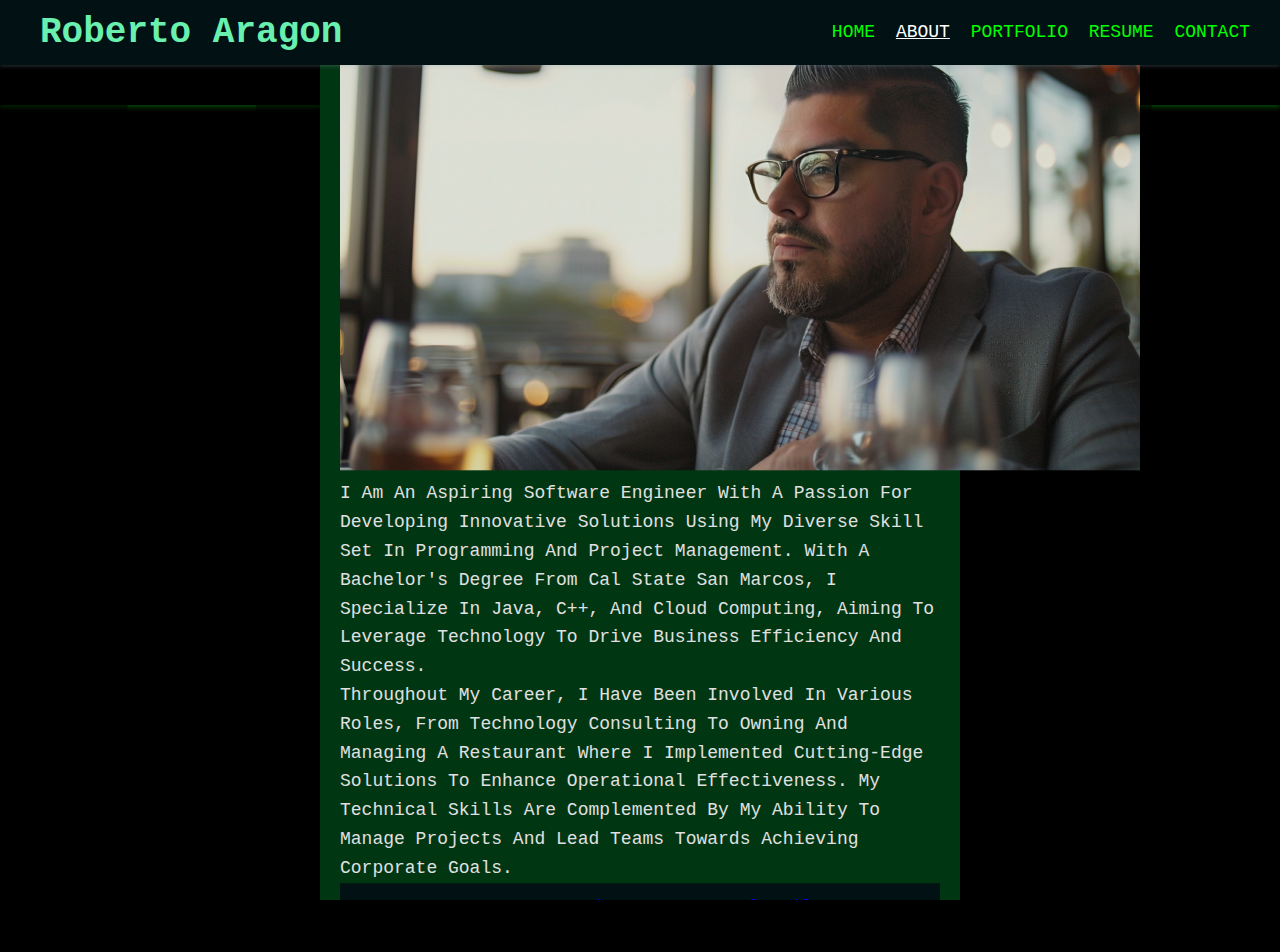
==== commit ecda4155: "about me is better w on center the image" ====
--- a/about.html
+++ b/about.html
@@ -118,10 +118,11 @@
 
             <p>I am an aspiring software engineer with a passion for developing innovative solutions using my diverse skill set in programming and project management. With a Bachelor's degree from Cal State San Marcos, I specialize in Java, C++, and cloud computing, aiming to leverage technology to drive business efficiency and success.</p>
             <p>Throughout my career, I have been involved in various roles, from technology consulting to owning and managing a restaurant where I implemented cutting-edge solutions to enhance operational effectiveness. My technical skills are complemented by my ability to manage projects and lead teams towards achieving corporate goals.</p>
+            <footer>
+                <p>Contact me at <a href="mailto:roberto.aragon86@gmail.com">roberto.aragon86@gmail.com</a></p>
+            </footer>
         </section>
     </main>
-    <footer>
-        <p>Contact me at <a href="mailto:roberto.aragon86@gmail.com">roberto.aragon86@gmail.com</a></p>
-    </footer>
+   
 </body>
 </html>
--- a/style.css
+++ b/style.css
@@ -1596,8 +1596,8 @@
   height: auto; /* Keeps the aspect ratio intact */
 }
 .profile-pic {
-  width: 50%; /* Takes up 50% of the container width */
-  max-width: 600px; /* Ensures it doesn't get larger than 300px */
+  width: 1050%; /* Takes up 50% of the container width */
+  max-width: 800px; /* Ensures it doesn't get larger than 300px */
   height: auto; /* Maintains the aspect ratio */
 }
 
@@ -1611,7 +1611,12 @@
 .about-section {
   width: 50%; /* Adjust the width as needed */
   padding: 20px;
-  background-color: #333; /* Gives a background color */
+  background-color: #013613; /* Gives a background color */
   border-radius: 10px; /* Rounds the corners */
   box-shadow: 0 4px 8px rgba(0,0,0,0.5); /* Optional: Adds shadow for depth */
-}
+  position: absolute; /* Allows precise positioning */
+    top: 50%; /* Adjust these values based on the screenshot */
+    left: 50%;
+    transform: translate(-50%, -50%); /* Centers the block exactly where you want */
+}
+
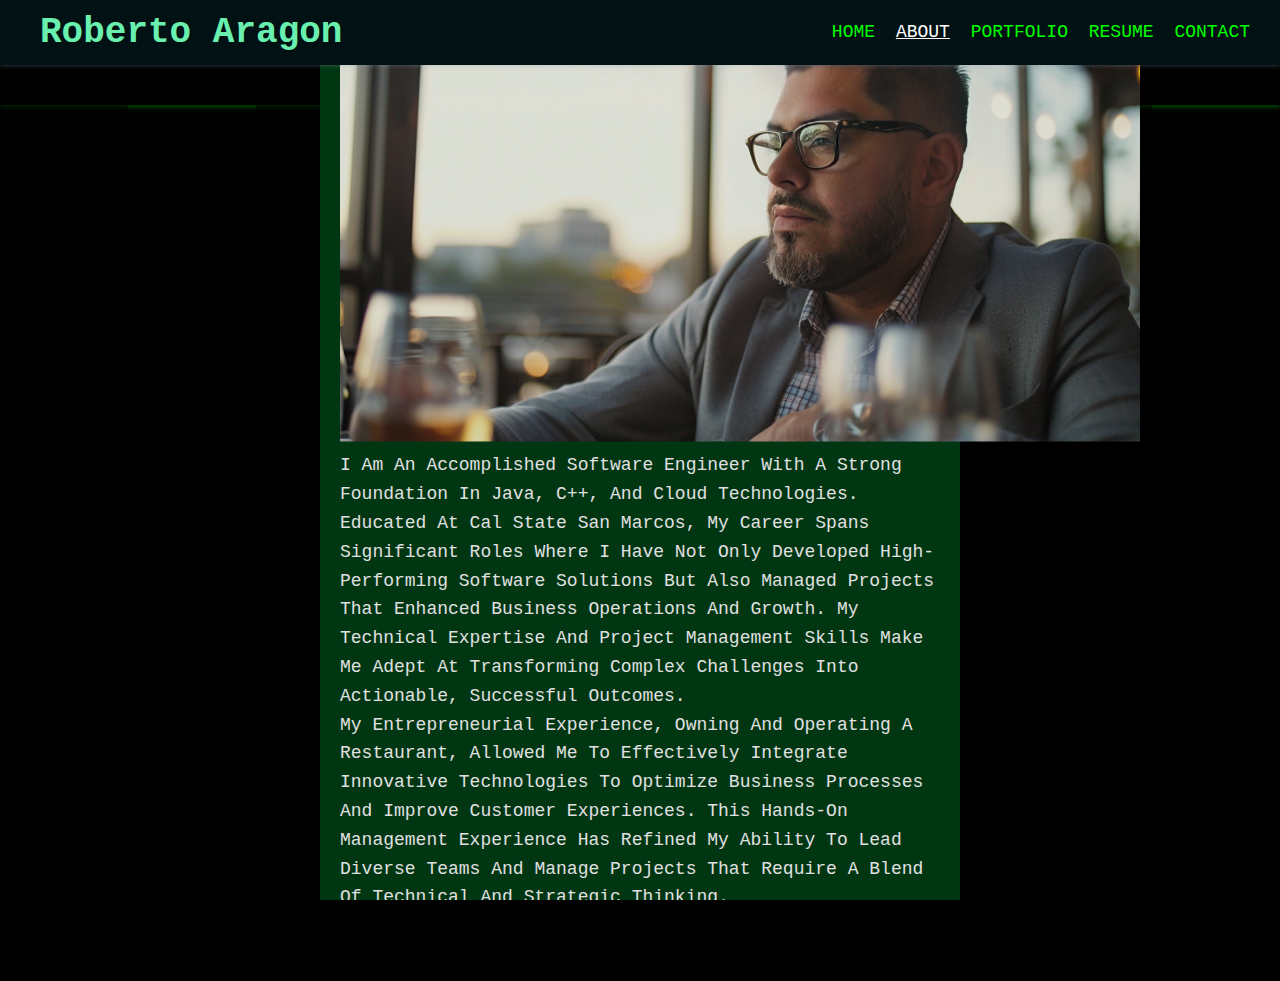
==== commit 961f8c68: "change tot he php" ====
--- a/about.html
+++ b/about.html
@@ -100,6 +100,7 @@
 </head>
 <body>
     <header>
+        
         <h1>Roberto Aragon</h1>
         <nav>
             <ul>
@@ -115,14 +116,17 @@
         <section class="about-section">
             <h2>About Me</h2>
             <img src="ss_stylez_At_an_upscale_rooftop_restaurant_a_Salvadorian_Hispan_e9ceb2ab-9e2d-427c-9cb1-517c26321c13_dax_ins - Copy.png" alt="Roberto Aragon" class="profile-pic">
-
-            <p>I am an aspiring software engineer with a passion for developing innovative solutions using my diverse skill set in programming and project management. With a Bachelor's degree from Cal State San Marcos, I specialize in Java, C++, and cloud computing, aiming to leverage technology to drive business efficiency and success.</p>
-            <p>Throughout my career, I have been involved in various roles, from technology consulting to owning and managing a restaurant where I implemented cutting-edge solutions to enhance operational effectiveness. My technical skills are complemented by my ability to manage projects and lead teams towards achieving corporate goals.</p>
+    
+            <p>I am an accomplished software engineer with a strong foundation in Java, C++, and cloud technologies. Educated at Cal State San Marcos, my career spans significant roles where I have not only developed high-performing software solutions but also managed projects that enhanced business operations and growth. My technical expertise and project management skills make me adept at transforming complex challenges into actionable, successful outcomes.</p>
+            
+            <p>My entrepreneurial experience, owning and operating a restaurant, allowed me to effectively integrate innovative technologies to optimize business processes and improve customer experiences. This hands-on management experience has refined my ability to lead diverse teams and manage projects that require a blend of technical and strategic thinking.</p>
+            
             <footer>
                 <p>Contact me at <a href="mailto:roberto.aragon86@gmail.com">roberto.aragon86@gmail.com</a></p>
             </footer>
         </section>
     </main>
+    
    
 </body>
 </html>
--- a/style.css
+++ b/style.css
@@ -660,8 +660,10 @@
 /* skills section starts */
 .skills {
   min-height: 90vh;
-  background: linear-gradient(to bottom, #57059e, #4a00e0);
-}
+  background: linear-gradient(to bottom, #0D3312, #4C9A2A); /* Subtle, darker green at top to a more faded, lighter green at bottom */
+}
+
+  
 .skills h2 {
   color: #fff;
 }
@@ -728,6 +730,51 @@
     width: 100%;
   }
 }
+
+body {
+  overflow-y: auto; /* Allows vertical scrolling */
+  height: auto; /* Removes fixed height constraint */
+}
+.main-content, .container {
+  max-height: 100vh; /* Adjust if you originally had a smaller height */
+  overflow-y: auto; /* Enable vertical scrolling within the container */
+}
+.skills {
+  position: relative; /* instead of absolute, if it was */
+  padding-bottom: 20px; /* adds space at the bottom */
+}
+.skills {
+  min-height: 90vh; /* ensures enough space */
+  overflow-y: auto; /* allows scrolling */
+  padding: 20px; /* adds padding inside the container */
+  background: linear-gradient(to bottom, #13420d, #227412); /* example gradient background */
+}
+.skill-card {
+  background-color: #333; /* Dark background for each card */
+  color: #fff; /* White text */
+  margin-bottom: 10px; /* Space between cards */
+  padding: 15px; /* Padding inside cards */
+  border-radius: 5px; /* Rounded corners */
+}
+
+
+.skill-card {
+  background-color: #333; /* Dark background for each card */
+  color: #fff; /* White text */
+  margin-bottom: 10px; /* Space between cards */
+  padding: 15px; /* Padding inside cards */
+  border-radius: 5px; /* Rounded corners */
+  display: flex; /* Layout children elements in a row */
+  align-items: center; /* Center items vertically */
+}
+
+.skill-card img {
+  margin-right: 10px; /* Space between the image and the text */
+  width: 50px; /* Fixed width */
+  height: auto; /* Maintain aspect ratio */
+}
+
+
 /* skills media queries ends*/
 /* skills section ends */
 
@@ -1619,4 +1666,39 @@
     left: 50%;
     transform: translate(-50%, -50%); /* Centers the block exactly where you want */
 }
-
+body {
+  font-family: 'Courier New', monospace;
+  background-color: #000;
+  color: #fff;
+  overflow: auto;
+  min-height: 100vh;
+}
+.skill-meter label {
+  color: #69F0AE;
+}
+.meter {
+  background-color: #333;
+  border: 1px solid #021114;
+  padding: 3px;
+}
+.meter > span {
+  display: block;
+  height: 20px;
+  background-color: #69F0AE;
+}
+
+.portfolio-section {
+  max-width: 800px; /* Adjusts the width of the section */
+  margin: 0 auto; /* Centers the section horizontally */
+  padding-right: 20px; /* Adds padding on the right for spacing */
+  padding-left: 20px; /* Adds padding on the left for spacing */
+  text-align: left; /* Ensures text within the section is aligned to the left */
+}
+
+.resume-section {
+  max-width: 800px; /* Adjusts the width of the section */
+  margin: 0 auto; /* Centers the section horizontally */
+  padding-right: 20px; /* Adds padding on the right for spacing */
+  padding-left: 20px; /* Adds padding on the left for spacing */
+  text-align: left; /* Ensures text within the section is aligned to the left */
+}
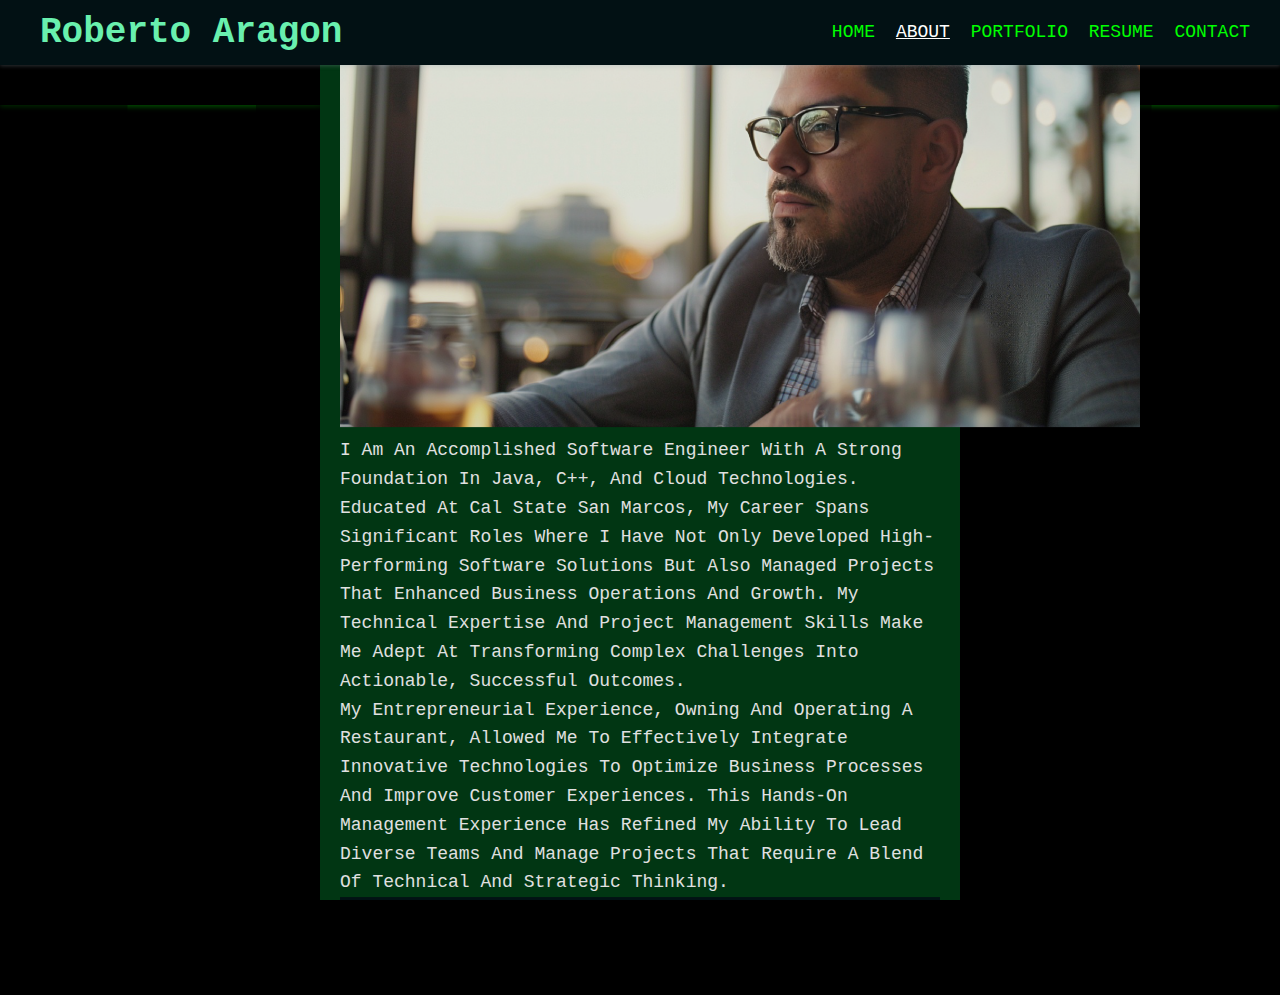
==== commit 9b064111: "add more watermarks" ====
--- a/about.html
+++ b/about.html
@@ -122,7 +122,11 @@
             <p>My entrepreneurial experience, owning and operating a restaurant, allowed me to effectively integrate innovative technologies to optimize business processes and improve customer experiences. This hands-on management experience has refined my ability to lead diverse teams and manage projects that require a blend of technical and strategic thinking.</p>
             
             <footer>
-                <p>Contact me at <a href="mailto:roberto.aragon86@gmail.com">roberto.aragon86@gmail.com</a></p>
+                
+            
+                <p>Contact me at <a href="mailto:roberto.aragon86@gmail.com" style="color: #39FF14; text-decoration: none;">roberto.aragon86@gmail.com</a></p>
+                
+                <p>Copyright © 2024 Roberto Aragon</p>
             </footer>
         </section>
     </main>
--- a/style.css
+++ b/style.css
@@ -1702,3 +1702,33 @@
   padding-left: 20px; /* Adds padding on the left for spacing */
   text-align: left; /* Ensures text within the section is aligned to the left */
 }
+
+/*Improved Media Queries for Mobile Devices*/ 
+
+figure {
+  width: 50vw;  /* 50% of the viewport width */
+  height: 50vh; /* 50% of the viewport height */
+  margin: auto; /* Centers the figure if the parent is wider */
+}
+
+figure img {
+  width: 100%;  /* Makes the image fill the figure */
+  height: auto; /* Maintains the aspect ratio */
+}
+
+
+    .resume-image {
+        display: block;
+        margin: auto; /* Center the image */
+        max-width: 165%; /* Makes the image responsive to the width of the screen */
+        height: auto; /* Maintains the aspect ratio */
+    }
+
+    .center-text {
+      text-align: center;
+      display: block;
+  }
+  
+
+
+
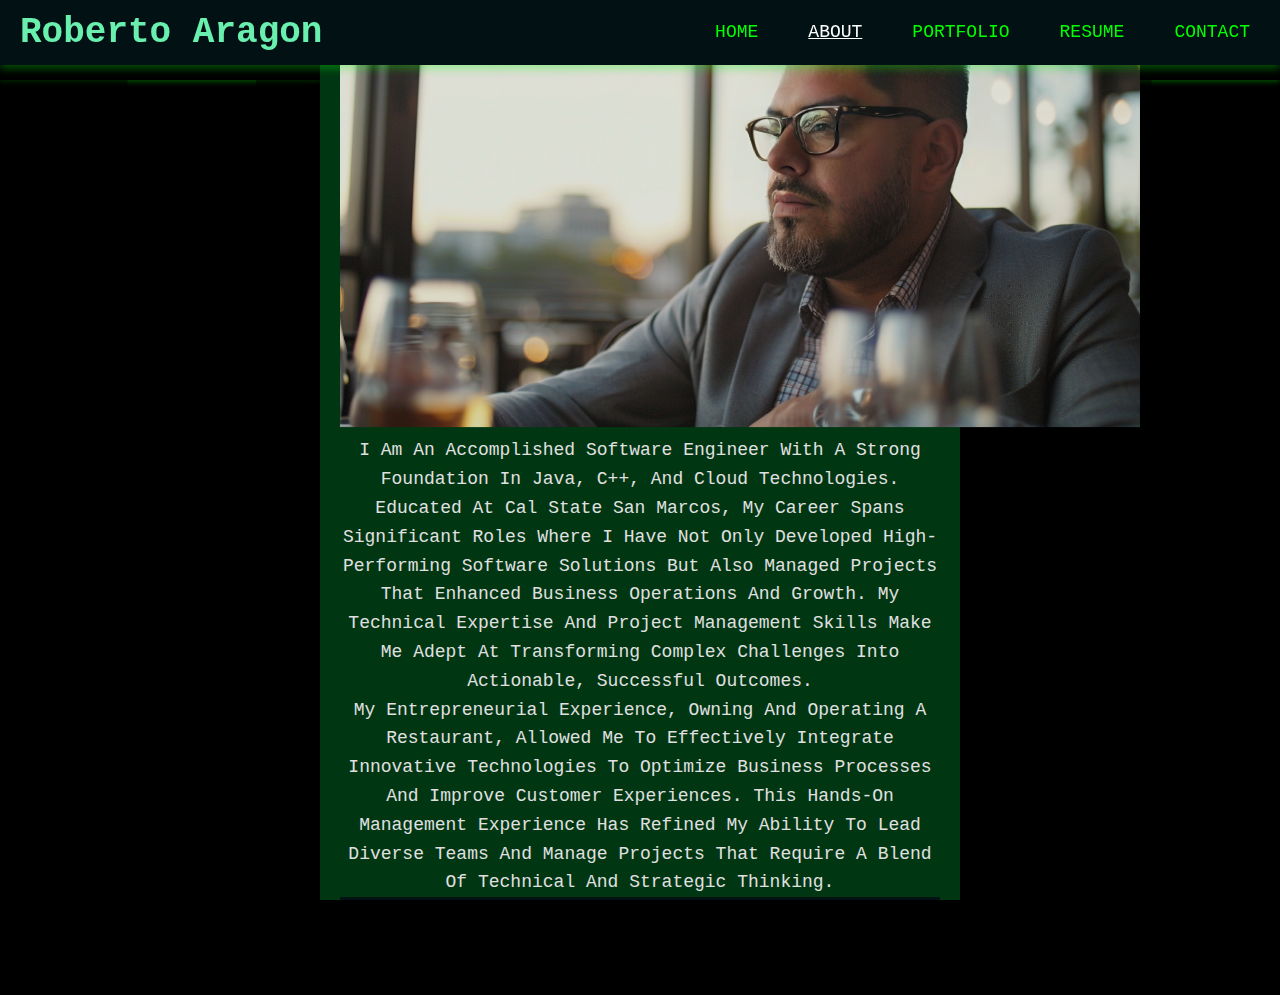
==== commit 63fc2fbd: "change all my emails to my resume for easier contact" ====
--- a/about.html
+++ b/about.html
@@ -124,7 +124,7 @@
             <footer>
                 
             
-                <p>Contact me at <a href="mailto:roberto.aragon86@gmail.com" style="color: #39FF14; text-decoration: none;">roberto.aragon86@gmail.com</a></p>
+                <p>Contact me at <a href="https://drive.google.com/file/d/16Di9tP7Gx6GUSgW0vvBlo8n5WIcNicWA/view?usp=sharing" style="color: #39FF14; text-decoration: none;">roberto.aragon86@gmail.com</a></p>
                 
                 <p>Copyright © 2024 Roberto Aragon</p>
             </footer>
--- a/style.css
+++ b/style.css
@@ -1730,5 +1730,148 @@
   }
   
 
-
-
+  @import url('https://fonts.googleapis.com/css2?family=Roboto:wght@400;500;700&display=swap');
+
+  * {
+      margin: 0;
+      padding: 0;
+      box-sizing: border-box;
+      font-family: 'Courier New', monospace; /* Consistent font for the matrix theme */
+  }
+  
+  body {
+      color: #0F0; /* Neon green text */
+      background-color: #000; /* Black background */
+      overflow-x: hidden; /* Prevents horizontal scroll */
+      position: relative;
+      min-height: 100vh;
+  }
+  
+  header {
+      background-color: #021114; /* Dark background for the header */
+      color: #0F0; /* Neon green text */
+      padding: 20px 0;
+      width: 100%;
+      position: fixed; /* Makes header stay in place during scroll */
+      top: 0;
+      left: 0;
+      z-index: 1000; /* Ensures header is always on top */
+      box-shadow: 0 4px 8px rgba(0, 255, 0, 0.3); /* Subtle green shadow for depth */
+  }
+  
+  header h1, header nav {
+      display: inline-block;
+      vertical-align: top;
+  }
+  
+  header h1 {
+      margin: 0 20px;
+  }
+  
+  nav ul {
+      list-style: none;
+      padding: 0;
+      margin: 0;
+      display: flex;
+      justify-content: space-around; /* Distributes space evenly around navigation links */
+  }
+  
+  nav ul li {
+      display: inline;
+  }
+  
+  nav ul li a {
+      color: #0F0; /* Neon green links */
+      text-decoration: none;
+      padding: 10px 20px; /* Padding for better touch area */
+      text-transform: uppercase;
+      transition: color 0.3s;
+  }
+  
+  nav ul li a:hover, nav ul li a.active {
+      color: #FFF; /* White text on hover/active */
+      text-decoration: underline;
+  }
+  
+  main {
+      padding: 60px 20px 20px; /* Adds space for the fixed header */
+      text-align: center; /* Centers the main content */
+  }
+  
+  .contact-form {
+      background-color: #333;
+      padding: 20px;
+      margin: 20px auto;
+      width: 80%; /* Responsive width */
+      border-radius: 8px; /* Rounded corners for the form */
+  }
+  
+  input, textarea {
+      width: 100%;
+      padding: 8px;
+      margin-top: 10px;
+      background-color: #222;
+      border: 1px solid #0F0; /* Neon green border */
+      color: #0F0; /* Neon green text */
+  }
+  
+  button {
+      background-color: #69F0AE;
+      color: #000;
+      padding: 10px 20px;
+      border: none;
+      cursor: pointer;
+      transition: background-color 0.3s, transform 0.2s;
+  }
+  
+  button:hover {
+      background-color: #57c89f; /* Lighter green on hover */
+      transform: scale(1.05); /* Slightly enlarges the button */
+  }
+  
+  footer {
+      background-color: #021114;
+      color: #0F0;
+      text-align: center;
+      padding: 10px 0;
+      position: relative;
+      bottom: 0;
+      width: 100%;
+  }
+  
+  @media (max-width: 768px) {
+      nav ul {
+          flex-direction: column; /* Stacks nav items vertically on smaller screens */
+      }
+  
+      nav ul li a {
+          display: block; /* Full width links for easier touch */
+      }
+  }
+  
+  .profile-image {
+    width: 50%; /* Adjust width to fit the design */
+    max-width: 400px; /* Maximum width to ensure it doesn't get too large */
+    height: auto; /* Maintains aspect ratio */
+    display: block; /* Ensures it's a block-level element */
+    margin: 20px auto; /* Centers the image horizontally and adds vertical spacing */
+}
+
+.profile-image {
+  position: relative;  /* Can be absolute or relative depending on layout needs */
+  z-index: 10;         /* Higher than any other element's z-index */
+  width: 80%;          /* Example to control size, adjust as needed */
+  margin: 20px auto;   /* Centering the image horizontally if needed */
+  display: block;      /* Makes the img block level for margin auto to work */
+}
+
+.matrix-effect {
+  position: absolute;
+  top: 0;
+  left: 0;
+  right: 0;
+  bottom: 0;
+  z-index: 1;          /* Ensure this is lower than the image's z-index */
+  opacity: 0.5;
+  overflow: hidden;    /* Prevents the effect from spilling out */
+}
